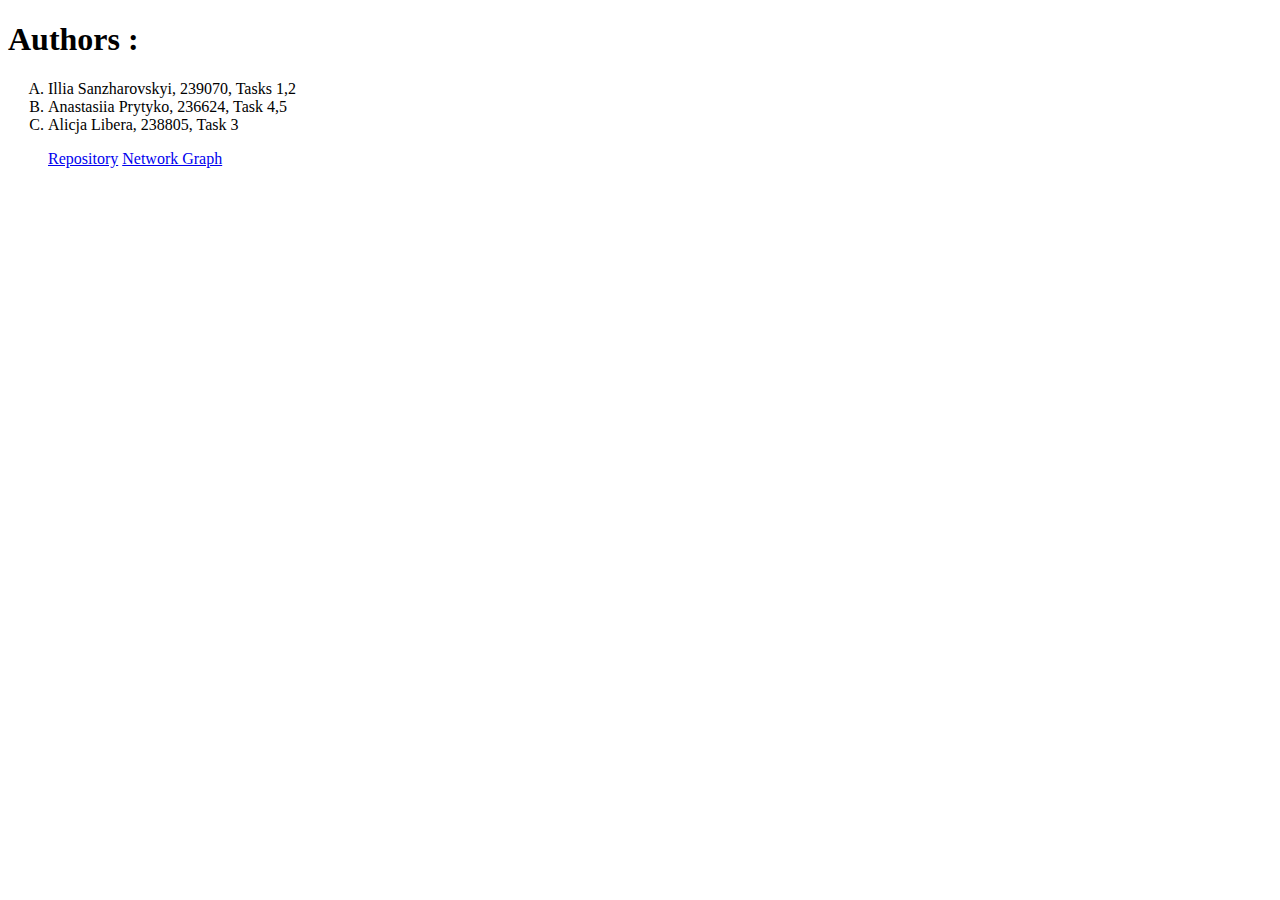
==== author-page.html @ 0a0dac95 "Add files via upload" ====
<!DOCTYPE html>
<html lang="en">
<head>
    <meta charset="UTF-8">
    <meta name="viewport" content="width=device-width, initial-scale=1.0">
    <title>Authors</title>
    <link rel="stylesheet" href="author-page.css">
</head>
<body>
   
    <h1> Authors :</h1>
    <ol type="A">
        <li>Illia Sanzharovskyi, 239070, Tasks 1,2  </li>
        <li>Anastasiia Prytyko, 236624, Task 4,5</li>
        <li>Alicja Libera, 238805, Task 3</li>
    </ol>
    <ol>
    <a href="https://github.com/nstprtko/Test_2.git">Repository</a>
    <a href="https://github.com/nstprtko/Test_2/network"> Network Graph</a>
    </ol>
    
</body>
</html>
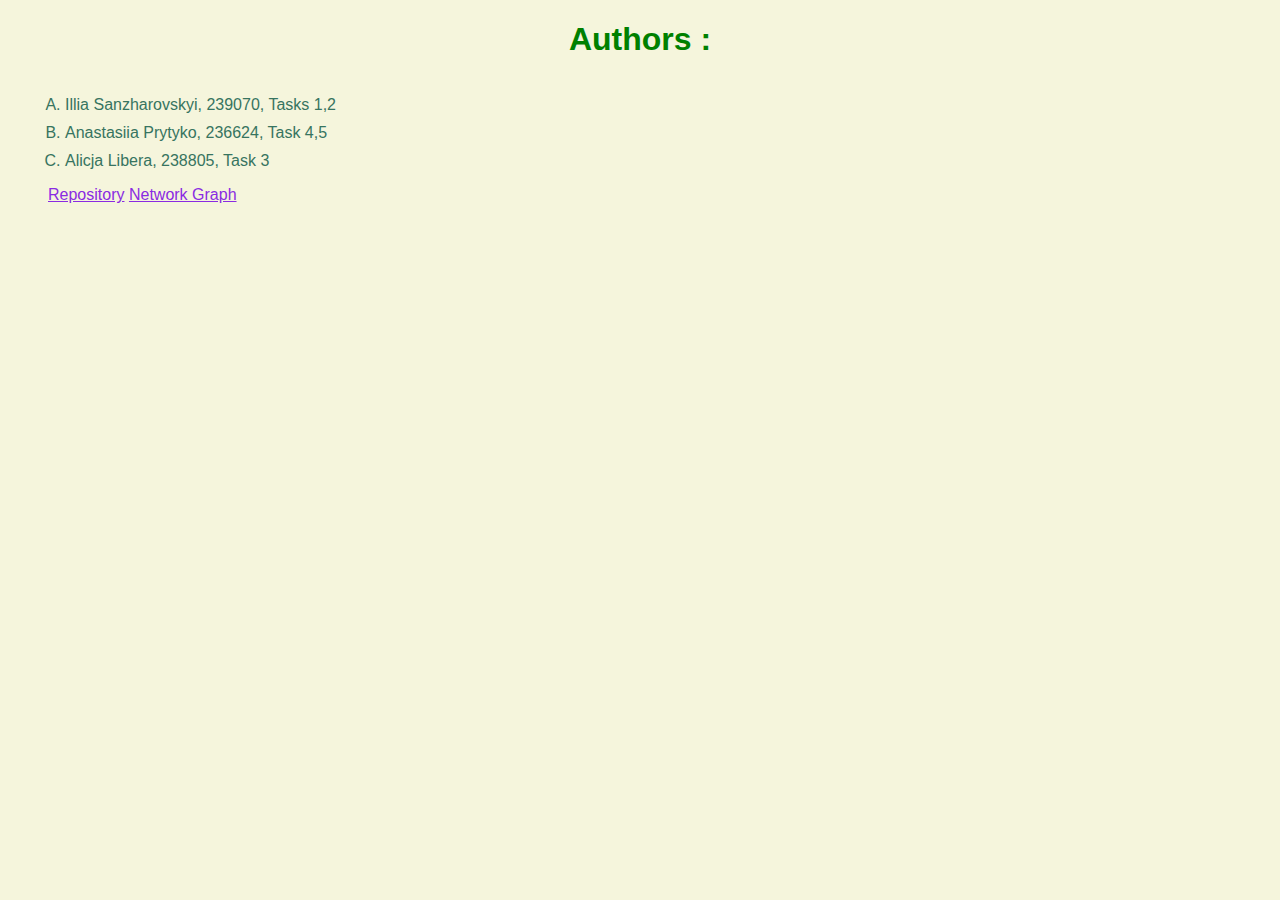
==== commit e39666b5: "Update author-page.html" ====
--- a/author-page.html
+++ b/author-page.html
@@ -4,7 +4,7 @@
     <meta charset="UTF-8">
     <meta name="viewport" content="width=device-width, initial-scale=1.0">
     <title>Authors</title>
-    <link rel="stylesheet" href="author-page.css">
+    <link rel="stylesheet" href="style.css">
 </head>
 <body>
    
@@ -20,4 +20,4 @@
     </ol>
     
 </body>
-</html>+</html>
--- a/style.css
+++ b/style.css
@@ -0,0 +1,219 @@
+h1{
+    font-family: 'Franklin Gothic Medium', 'Arial Narrow', Arial, sans-serif;
+    color: rgb(94, 57, 114);
+    text-align: center;
+    justify-content: center;
+    margin-bottom: 1cm;
+}
+
+
+ul[class="menu"]{
+    font-family: 'Franklin Gothic Medium', 'Arial Narrow', Arial, sans-serif;
+    display: flex;
+    justify-content: center ;
+    background-color: rgba(188, 170, 147, 0.319);
+    border-radius: 30px;
+}
+li{
+    margin-left: 17px;
+    margin-right: 17px;
+    margin-top: 10px;
+    color: rgb(55, 116, 96);
+}
+a:visited{
+    color: rgb(199, 169, 244);
+
+}
+a:hover{
+    font-style: italic;
+    color:red;
+    background-color: blue;
+}
+body{
+    font-family: 'Franklin Gothic Medium', 'Arial Narrow', Arial, sans-serif;
+    background-color: beige;
+    
+}
+h1{
+    font-family:'Franklin Gothic Medium', 'Arial Narrow', Arial, sans-serif;
+    color: black;
+    text-align: center;
+    justify-content: center;
+}
+
+h2{
+    font-family:'Franklin Gothic Medium', 'Arial Narrow', Arial, sans-serif;
+    color: black;
+    text-align: center;
+    justify-content: center;
+    margin-bottom: 1cm;
+}
+
+div[class="form-group"]{
+    font-family:'Franklin Gothic Medium', 'Arial Narrow', Arial, sans-serif;
+    color: black;
+    text-align: center;
+    justify-content: center;
+    margin-bottom: 1cm;
+}
+
+
+div[class="check-group-1"]{
+    font-family:'Franklin Gothic Medium', 'Arial Narrow', Arial, sans-serif;
+    color: black;
+    text-align: center;
+    justify-content: center;
+    margin-bottom: 1cm;
+    
+}
+
+div[class="check-group-2"]{
+    font-family:'Franklin Gothic Medium', 'Arial Narrow', Arial, sans-serif;
+    color: black;
+    text-align: center;
+    justify-content: center;
+    margin-bottom: 1cm;
+}
+
+div[class="form-action"]{
+    display: flex;
+    flex-direction: column;
+    justify-content: center;
+    align-items: center;
+}
+button[type="submit"]{
+    
+    display: flex;
+    flex-direction: column;
+    font-family:'Franklin Gothic Medium', 'Arial Narrow', Arial, sans-serif;
+    background-color: orange;
+    width: 100px;
+    height: 25px;
+    text-align: center;
+    align-items: center;
+    margin-bottom: 30px;
+    border:none;
+    border-radius: 20px;
+    
+
+}
+
+button[type="cancel"]{
+    
+    display: flex;
+    flex-direction: column;
+    font-family:'Franklin Gothic Medium', 'Arial Narrow', Arial, sans-serif;
+    background-color: orange;
+    width: 100px;
+    height: 25px;
+    text-align: center;
+    align-items: center;
+    margin-bottom: 1cm;
+    border:none;
+    border-radius: 20px;
+    
+}
+
+
+
+p[class=header]{
+    color: rgb(73, 62, 48);
+    text-align: center;
+    width: auto;
+    font:italic;
+    margin-top: 1cm;
+    margin-bottom: 1cm;
+    padding-right: 20px;
+    padding-left: 20px;
+}
+div[class="columns"]{
+    display: flex;
+    gap: 20px;
+    padding-bottom: 50px;
+}
+@media (max-width: 800px){
+    .columns {
+        flex-direction: column;
+    }
+}
+div[class="column"]{
+    color:rgb(66, 64, 57);
+    text-align: center;
+    background-color: rgb(179, 152, 206);
+    border-radius: 20px; 
+}
+div[class="links"]{
+    background-color: rgba(4, 4, 69, 0.668);
+    border-radius: 20px;
+    text-align: right;
+    padding-right: 20px;
+}
+h1 {
+    color:green
+}
+
+table-wrapper{
+    display: flex;
+    justify-content: center; /* Centers the table */
+    align-items: center; /* Aligns content vertically */
+    
+    flex-direction: column;
+}
+caption{
+    padding-bottom: 30px;
+    text-align: center;
+     
+}
+table{
+    
+    border-collapse: collapse;
+    text-align: center;
+    color: rgb(68, 60, 48);
+
+    display: flex;
+    justify-content: center; /* Centers the table */
+    align-items: center; /* Aligns content vertically */
+     
+    flex-direction: column;
+    
+}
+th{
+    padding-bottom: 15px;
+    padding-right: 30px;
+    padding-left: 30px;
+    text-align: center;
+    background-color: black;
+    color: white;  /* White text on a black background */
+    padding: 10px;
+
+
+}
+td{
+    padding-bottom: 15px;
+    padding-right: 30px;
+    padding-left: 30px;
+    text-align: center;
+    padding: 10px;
+    border: 1px solid black; 
+    
+}
+.documents{
+    padding-top: 40px;
+    display: flex;
+    flex-direction: column;
+}
+a{
+    color: blueviolet;
+}
+a:visited{
+    color: aqua;
+}
+
+img{
+    flex-direction: row;
+    height: 500px;
+    width: px;
+    margin-right: 20px;
+    margin-bottom: 20px;
+    border: 5px solid black;
+}
